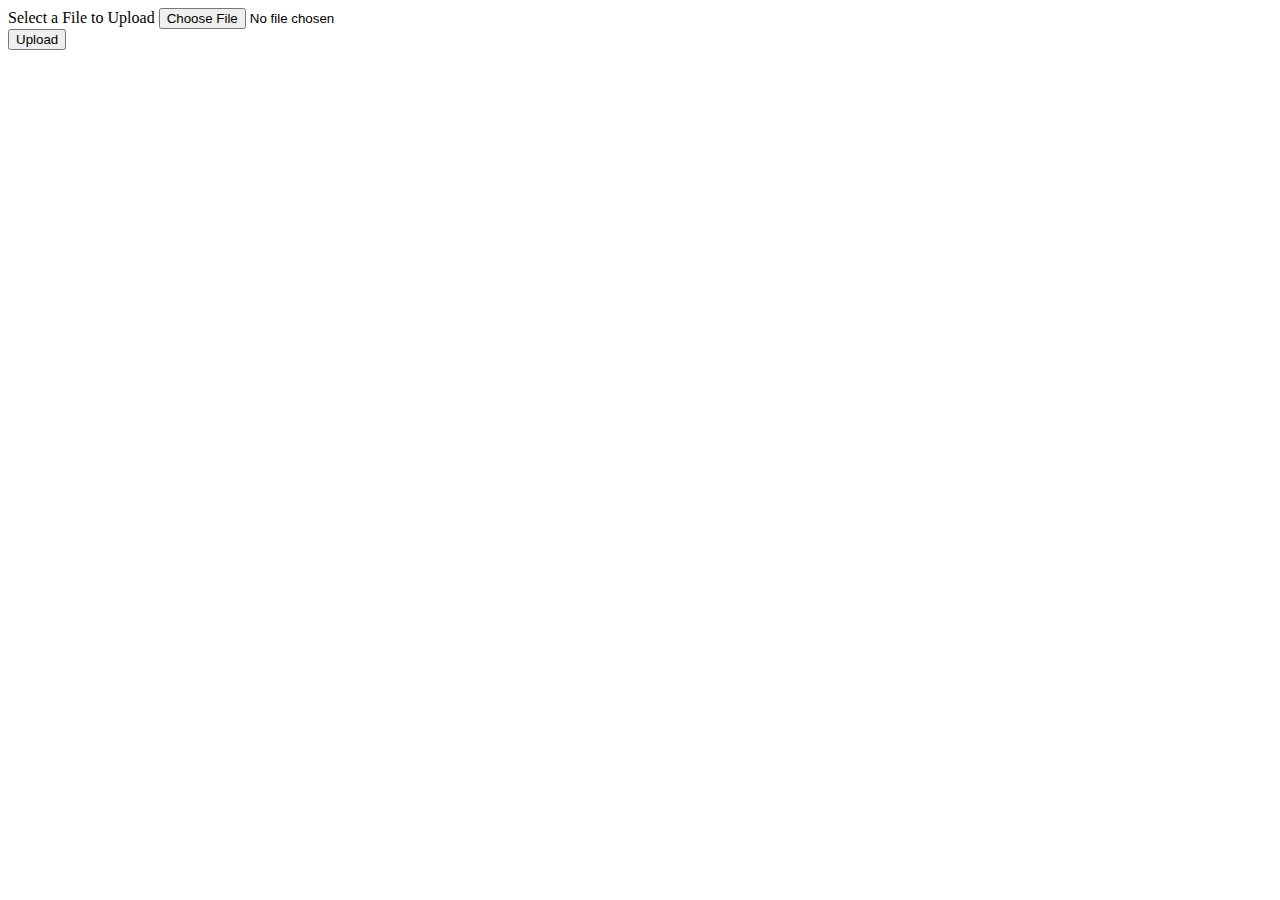
==== src/main/webapp/upload.html @ 246203c3 "5.15丁、红花做的" ====
<!DOCTYPE html>
<html>
<head>
<meta charset="UTF-8">
<title>Insert title here</title>

 
  <script type="text/javascript">
  function fileSelected() {
      var file = document.getElementById('fileToUpload').files[0];
      if (file) {
        var fileSize = 0;
        if (file.size > 1024 * 1024)
          fileSize = (Math.round(file.size * 100 / (1024 * 1024)) / 100).toString() + 'MB';
        else
          fileSize = (Math.round(file.size * 100 / 1024) / 100).toString() + 'KB';

        document.getElementById('fileName').innerHTML = 'Name: ' + file.name;
        document.getElementById('fileSize').innerHTML = 'Size: ' + fileSize;
        document.getElementById('fileType').innerHTML = 'Type: ' + file.type;
      }
    }

    function uploadFile() {
   
      var fd = new FormData();
      fd.append("file", document.getElementById('fileToUpload').files[0]);
      var xhr = new XMLHttpRequest();
      xhr.upload.addEventListener("progress", uploadProgress, false);  
      xhr.addEventListener("load", uploadComplete, false);  
      xhr.addEventListener("error", uploadFailed, false);  
      xhr.addEventListener("abort", uploadCanceled, false);  
      xhr.open("POST", "v1.0/person/upload",true);
      xhr.send(fd);
    }
    
    
    function uploadProgress(evt) {  
        if (evt.lengthComputable) {  
          var percentComplete = Math.round(evt.loaded * 100 / evt.total);  
          document.getElementById('progressNumber').innerHTML = percentComplete.toString() + '%';  
        }  
        else {  
          document.getElementById('progressNumber').innerHTML = 'unable to compute';  
        }  
      }  
  
      function uploadComplete(evt) {  
        /* This event is raised when the server send back a response */  
        alert(evt.target.responseText);  
      }  
  
      function uploadFailed(evt) {  
        alert("There was an error attempting to upload the file.");  
      }  
  
      function uploadCanceled(evt) {  
        alert("The upload has been canceled by the user or the browser dropped the connection.");  
      }  
    </script>
</head>
<body>

<body>
    <form id="form1" enctype="multipart/form-data" method="post" action="upload.php">
<div class="row">
               <label for="fileToUpload">Select a File to Upload</label>
               <input type="file" name="fileToUpload" id="fileToUpload" onchange="fileSelected();"/>
  </div>
       <div id="fileName"></div>
        <div id="fileSize"></div>
       <div id="fileType"></div>
<div class="row">
          <input type="button" onclick="uploadFile()" value="Upload" />
 </div>
          <div id="progressNumber"></div>
</form>
</body>

</body>
</html>
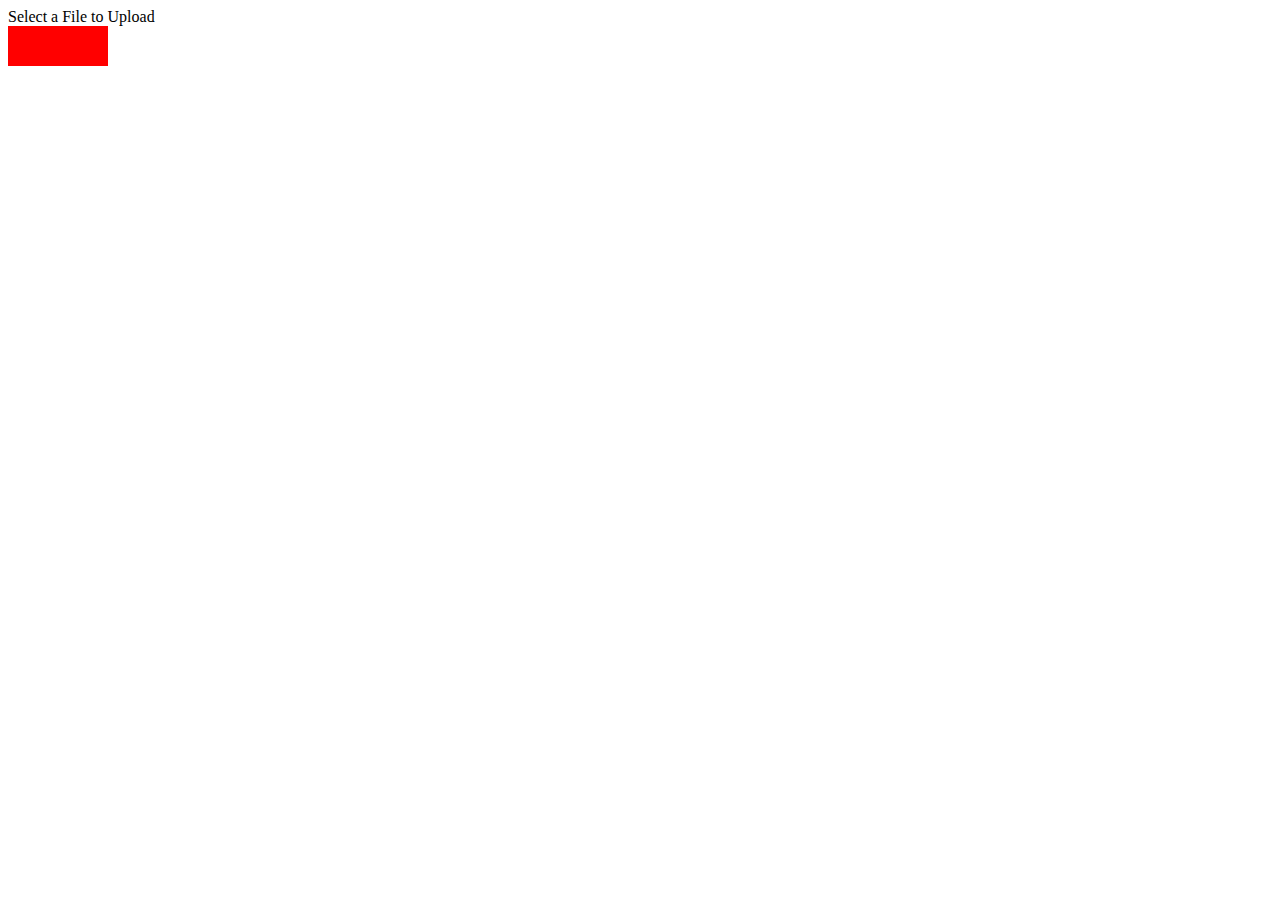
==== commit a03dad93: "完成FileMove" ====
--- a/src/main/webapp/upload.html
+++ b/src/main/webapp/upload.html
@@ -4,7 +4,11 @@
 <meta charset="UTF-8">
 <title>Insert title here</title>
 
- 
+ <style>
+a{display:inline-block; width:100px; height:40px; background:red; position:relative; overflow:hidden;}
+a:hover{background:green;}
+input{position:absolute; right:0; top:0; font-size:100px; opacity:0; filter:alpha(opacity=0);}
+</style>
   <script type="text/javascript">
   function fileSelected() {
       var file = document.getElementById('fileToUpload').files[0];
@@ -22,7 +26,7 @@
     }
 
     function uploadFile() {
-   
+    	fileSelected() ;
       var fd = new FormData();
       fd.append("file", document.getElementById('fileToUpload').files[0]);
       var xhr = new XMLHttpRequest();
@@ -30,7 +34,7 @@
       xhr.addEventListener("load", uploadComplete, false);  
       xhr.addEventListener("error", uploadFailed, false);  
       xhr.addEventListener("abort", uploadCanceled, false);  
-      xhr.open("POST", "v1.0/person/upload",true);
+      xhr.open("POST", "v1.0/person/123/2221/upload",true);
       xhr.send(fd);
     }
     
@@ -65,16 +69,25 @@
     <form id="form1" enctype="multipart/form-data" method="post" action="upload.php">
 <div class="row">
                <label for="fileToUpload">Select a File to Upload</label>
-               <input type="file" name="fileToUpload" id="fileToUpload" onchange="fileSelected();"/>
+               <input type="file" name="fileToUpload" id="fileToUpload" onchange="uploadFile()"/>
   </div>
        <div id="fileName"></div>
         <div id="fileSize"></div>
        <div id="fileType"></div>
 <div class="row">
-          <input type="button" onclick="uploadFile()" value="Upload" />
+          <input type="button" onclick="" value="Upload" />
  </div>
           <div id="progressNumber"></div>
 </form>
+
+
+
+
+    
+<a href="#">
+    <input type="file" value="浏览" />
+</a>
+
 </body>
 
 </body>
